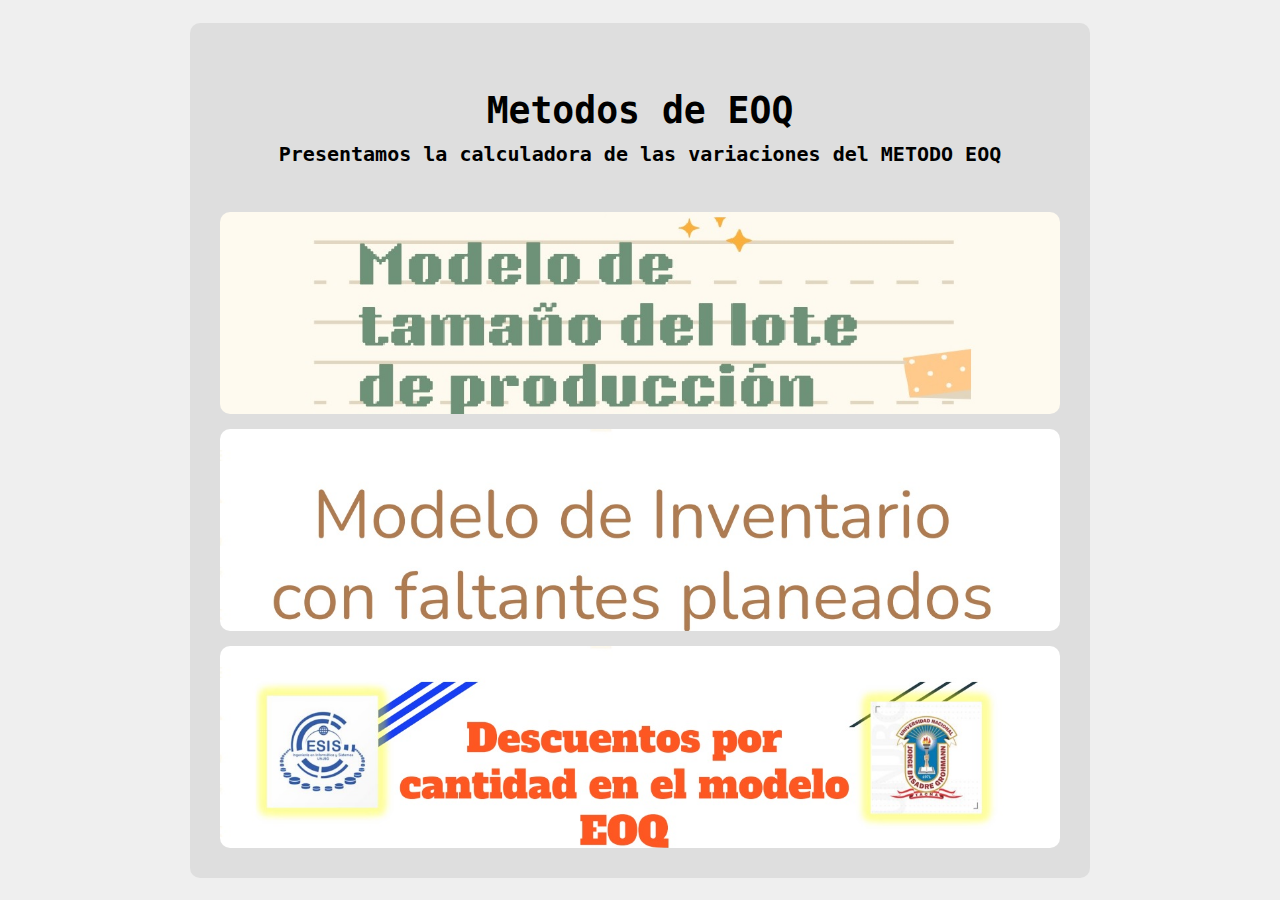
==== index.html @ a19c5bde "Variante del metodo EOQ" ====
<!DOCTYPE html>
<html lang="es">
<head>
    <meta charset="UTF-8">
    <meta http-equiv="X-UA-Compatible" content="IE=edge">
    <meta name="viewport" content="width=device-width, initial-scale=1.0">
    <title>YonArias</title>
    <link rel="stylesheet" href="./style-main.css">
    <link rel="stylesheet" href="./style-responsive.css">
    <style>
      .main-container {
        display: grid;
        grid-template-rows: 1fr 4fr;
      }
      .main-head {
        display: flex;
        flex-direction: column;
        align-items: center;
        justify-content: center;
        margin-bottom: 10px;
      }
      .main-head h2 {
        font-size: 2.8em;
      }
      .main-head p {
        margin-top: 10px;
        font-size: 20px;
        text-align: center;
        font-weight: bold;
      }
      .main-body {
        display: grid;
        gap: 15px;
      }
      .main-body a {
        background-color: var(--white-fuerte);
        border-radius: 10px;
        padding: 20px;
        text-decoration: none;
        color: black;
        font-size: 1.8em;
        text-align: center;
        font-weight: bold;
      }
      .item2 {
        background-image: url("./src/opcion1.jpg");
        background-size: cover;
      }
      .item3 {
        background-image: url("./src/opcion2.jpg");
        background-size: cover;
      }
      .item4 {
        background-image: url("./src/opcion3.jpg");
        background-size: cover;
      }
    </style>
</head>
<body>
    <div class="container-base">
        <div class="main-container">
            <div class="main-head">
                <h2>Metodos de EOQ</h2>
                <p>Presentamos la calculadora de las variaciones del METODO EOQ</p>
            </div>
            <div class="main-body">
                <!--<a href="" class="item item1">Modelo de Tamaño de lote de producción económica</a>-->
                <a href="./tamlote.html" class="item item2"></a>
                <a href="./opcion2.html" class="item item3"></a>
                <a href="./opcion3.html" class="item item4"></a>
            </div>
        </div>
    </div>
</body>
</html>
---- style-main.css ----
* {
    margin: 0;
    padding: 0;
    box-sizing: border-box;
    --black-suave: #212121;
    --white-fuerte: #efefef;
    --white-suave: #dedede;
    --letra-red: #be2d2d;
}
body {
    font-family: monospace;
}
.container-base {
    background-color: var(--white-fuerte);
    width: 100vw;
    height: 100vh;
    display: flex;
    justify-content: center;
    align-items: center;
}
.main-container {
    background-color: var(--white-suave);
    width: 90vw;
    height: 95vh;
    border-radius: 10px;
    padding: 30px;
    display: grid;
    grid-template-rows: 1fr 9fr;
}
/* Paginas de metodos*/
.main-head-meto {
    display: flex;
    flex-direction: column;
    justify-content: center;
    align-items: center;
}
.title p {
    font-size: 22px;
    font-weight: bold;
    text-align: center;
}
.main-body-meto {
    margin-top: 40px;
    display: grid;
    grid-template-rows: 4fr 1fr 5fr;
}
.form{
    display: flex;
    flex-direction: column;
    font-size: 14px;
    align-items: center;
}
.form-input label {
    margin-bottom: 10px;
    color: var(--letra-red);
}
.form-input input {
    margin-bottom: 5px;
    background-color: var(--white-suave);
    border: 0;
    border-bottom: 1px solid black;
    width: 50%;
    text-align: center;
}
#button {
    margin: 10px 0;
    height: 40px;
    border-radius: 5px;
    border: 0;
    font-weight: bold;
}
.form-output {
    background-color: var(--black-suave);
    padding: 20px 40px;
    border-radius: 20px;
}
.form-output label {
    color: var(--white-fuerte);
    margin-bottom: 5px;
    text-align: center;
}
.form-output input {
    background-color: var(--black-suave);
    border: 0;
    border-bottom: 1px solid var(--white-suave);
    margin-bottom: 5px;
    color: aqua;
    text-align: center;
    width: 50%;
}
.form-output h2 {
    color: var(--white-suave);
    margin-bottom: 20px;
}
---- style-responsive.css ----
@media only screen and (min-width: 920px) {
    .main-container {
        width: 900px;
    }
    .item2 {
        background-image: url("./src/opcion1_responsive.jpg");
    }
    .item3 {
        background-image: url("./src/opcion2_responsive.jpg");
    }
    .item4 {
        background-image: url("./src/opcion3_responsive.jpg");
    }
}
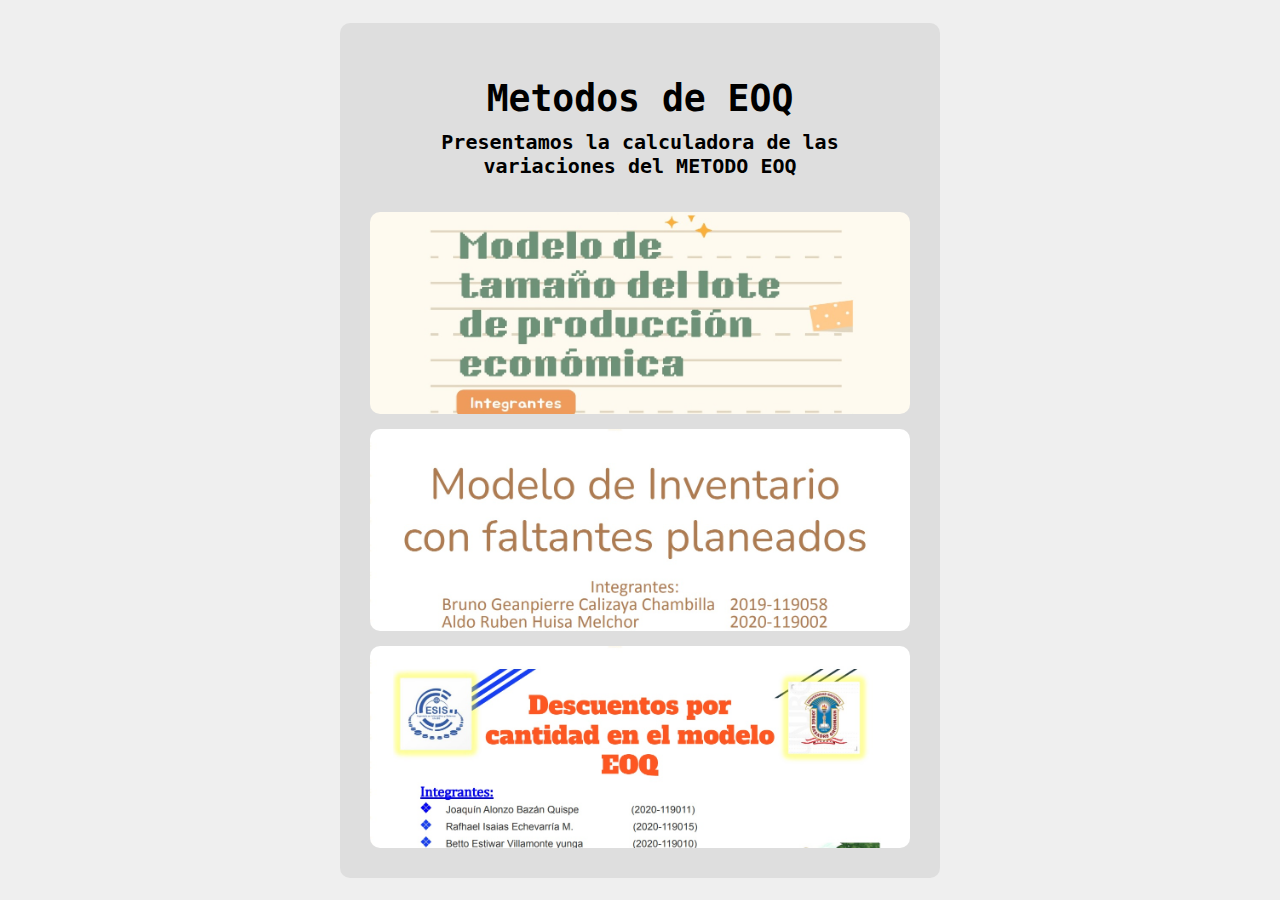
==== commit 11a5eec4: "trabajo final" ====
--- a/index.html
+++ b/index.html
@@ -7,6 +7,7 @@
     <title>YonArias</title>
     <link rel="stylesheet" href="./style-main.css">
     <link rel="stylesheet" href="./style-responsive.css">
+    <link rel="icon" href="./src/peni.png">
     <style>
       .main-container {
         display: grid;
--- a/style-main.css
+++ b/style-main.css
@@ -9,6 +9,10 @@
 }
 body {
     font-family: monospace;
+}
+.main-header {
+    text-align: center;
+    justify-content: center;
 }
 .container-base {
     background-color: var(--white-fuerte);
--- a/style-responsive.css
+++ b/style-responsive.css
@@ -1,6 +1,6 @@
-@media only screen and (min-width: 920px) {
+@media only screen and (min-width: 620px) {
     .main-container {
-        width: 900px;
+        width: 600px;
     }
     .item2 {
         background-image: url("./src/opcion1_responsive.jpg");
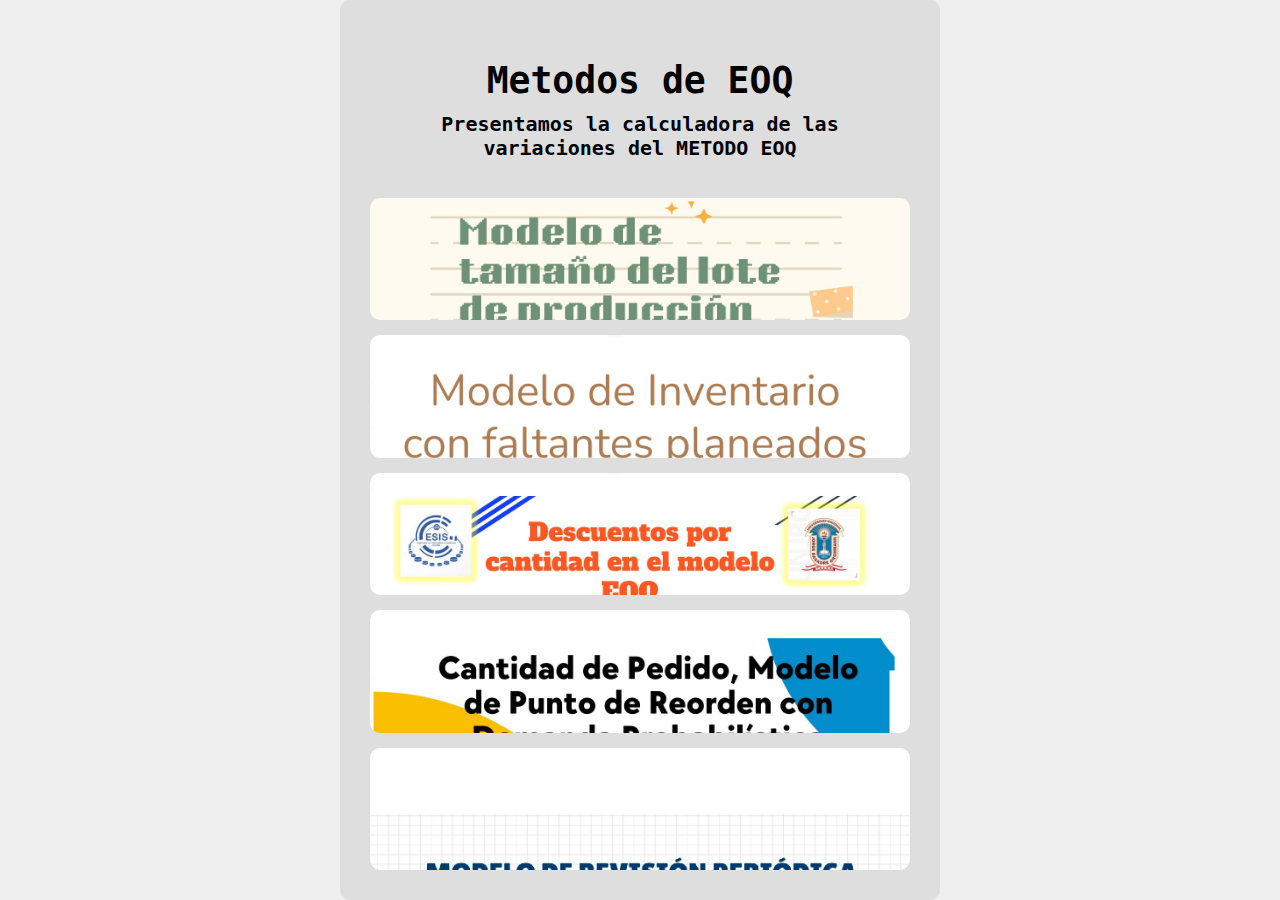
==== commit 119784b5: "Programa terminado" ====
--- a/index.html
+++ b/index.html
@@ -55,6 +55,14 @@
         background-image: url("./src/opcion3.jpg");
         background-size: cover;
       }
+      .item6 {
+        background-image: url("./src/opcion6.jpg");
+        background-size: cover;
+      }
+      .item7 {
+        background-image: url("./src/opcion7.jpg");
+        background-size: cover;
+      }
     </style>
 </head>
 <body>
@@ -69,6 +77,8 @@
                 <a href="./tamlote.html" class="item item2"></a>
                 <a href="./opcion2.html" class="item item3"></a>
                 <a href="./opcion3.html" class="item item4"></a>
+                <a href="./opcion6.html" class="item item6"></a>
+                <a href="./opcion7.html" class="item item7"></a>
             </div>
         </div>
     </div>
--- a/style-main.css
+++ b/style-main.css
@@ -9,6 +9,8 @@
 }
 body {
     font-family: monospace;
+    width: 100vw;
+    height: 100vh;
 }
 .main-header {
     text-align: center;
@@ -45,8 +47,9 @@
 }
 .main-body-meto {
     margin-top: 40px;
-    display: grid;
-    grid-template-rows: 4fr 1fr 5fr;
+    display: flex;
+    flex-direction: column;
+
 }
 .form{
     display: flex;
--- a/style-responsive.css
+++ b/style-responsive.css
@@ -1,6 +1,7 @@
 @media only screen and (min-width: 620px) {
     .main-container {
         width: 600px;
+        height: 900px;
     }
     .item2 {
         background-image: url("./src/opcion1_responsive.jpg");
